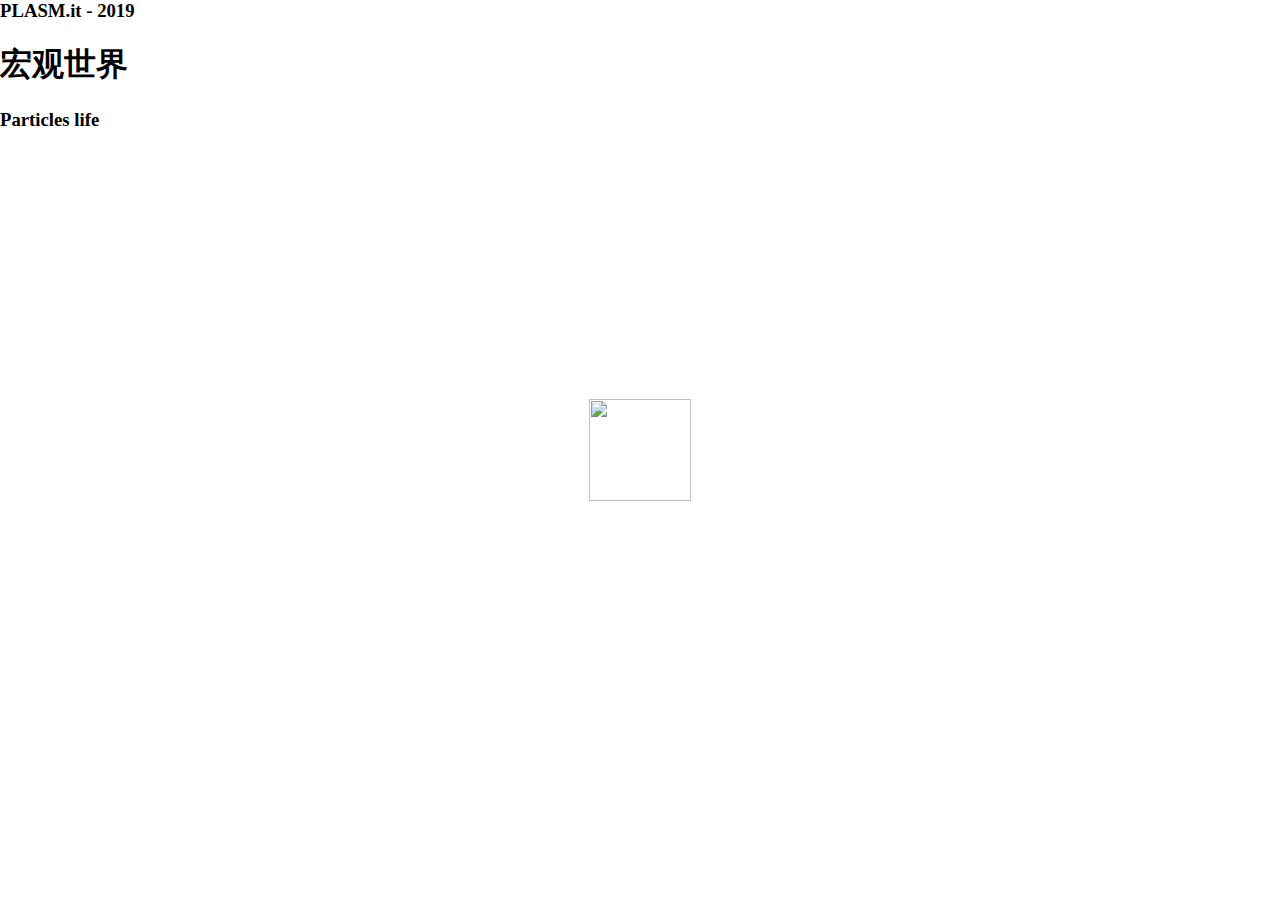
==== index.html @ 75662e5a "Update index.html" ====
<html>
<head>
<style>
html,
body {
    margin: 0;
    overflow: hidden;
}
img {
    width: 8vw;
    position: absolute;
    top: 0;
    right: 0;
    left: 0;
    bottom: 0;
    margin: auto;
}
</style>
</head>
<body>
    <div class="title">
    <h3>PLASM.it - 2019</h3>
    <h1>宏观世界</h1>
    <h3>Particles life</h3>
</div>
    
<script type="text/javascript" src="https://wow.techbrood.com/libs/threejs/three.80.min.js"></script>
<img src="https://wow.techbrood.com/uploads/1707/planet2.png">
        <div id="container"></div>
<script src="https://wow.techbrood.com/uploads/1703/learning-three-js-2e/libs/renderers/CanvasRenderer.js"></script>
<script src="https://wow.techbrood.com/uploads/1703/learning-three-js-2e/libs/renderers/Projector.js"></script>
<script>
var camera, scene, renderer;

var texture_placeholder,
    isUserInteracting = false,
    onMouseDownMouseX = 0,
    onMouseDownMouseY = 0,
    lon = 90,
    onMouseDownLon = 0,
    lat = 0,
    onMouseDownLat = 0,
    phi = 0,
    theta = 0,
    target = new THREE.Vector3();

init();
animate();

function init() {

    var container, mesh;

    container = document.getElementById('container');

    camera = new THREE.PerspectiveCamera(75, window.innerWidth / window.innerHeight, 1, 1100);

    scene = new THREE.Scene();

    texture_placeholder = document.createElement('canvas');
    texture_placeholder.width = 128;
    texture_placeholder.height = 128;

    var context = texture_placeholder.getContext('2d');
    context.fillStyle = 'rgb( 200, 200, 200 )';
    context.fillRect(0, 0, texture_placeholder.width, texture_placeholder.height);

    var materials = [

        loadTexture('https://wow.techbrood.com/uploads/1707/space4.jpg'), // right
        loadTexture('https://wow.techbrood.com/uploads/1707/space2.jpg'), // left
        loadTexture('https://wow.techbrood.com/uploads/1707/space1.jpg'), // top
        loadTexture('https://wow.techbrood.com/uploads/1707/space6.jpg'), // bottom
        loadTexture('https://wow.techbrood.com/uploads/1707/space3.jpg'), // back
        loadTexture('https://wow.techbrood.com/uploads/1707/space5.jpg') // front

    ];

    mesh = new THREE.Mesh(new THREE.BoxGeometry(300, 300, 300, 7, 7, 7), new THREE.MultiMaterial(materials));
    mesh.scale.x = -1;
    scene.add(mesh);

    for (var i = 0, l = mesh.geometry.vertices.length; i < l; i++) {

        var vertex = mesh.geometry.vertices[i];

        vertex.normalize();
        vertex.multiplyScalar(550);

    }

    renderer = new THREE.CanvasRenderer();
    renderer.setPixelRatio(window.devicePixelRatio);
    renderer.setSize(window.innerWidth, window.innerHeight);
    container.appendChild(renderer.domElement);

    document.addEventListener('mousedown', onDocumentMouseDown, false);
    document.addEventListener('mousemove', onDocumentMouseMove, false);
    document.addEventListener('mouseup', onDocumentMouseUp, false);
    //document.addEventListener( 'wheel', onDocumentMouseWheel, false );

    document.addEventListener('touchstart', onDocumentTouchStart, false);
    document.addEventListener('touchmove', onDocumentTouchMove, false);

    //

    window.addEventListener('resize', onWindowResize, false);

}

function onWindowResize() {

    camera.aspect = window.innerWidth / window.innerHeight;
    camera.updateProjectionMatrix();

    renderer.setSize(window.innerWidth, window.innerHeight);

}

function loadTexture(path) {

    var texture = new THREE.Texture(texture_placeholder);
    var material = new THREE.MeshBasicMaterial({
        map: texture,
        overdraw: 0.5
    });

    var image = new Image();
    image.onload = function() {

        texture.image = this;
        texture.needsUpdate = true;

    };
    image.src = path;

    return material;

}

function onDocumentMouseDown(event) {

    event.preventDefault();

    isUserInteracting = true;

    onPointerDownPointerX = event.clientX;
    onPointerDownPointerY = event.clientY;

    onPointerDownLon = lon;
    onPointerDownLat = lat;

}

function onDocumentMouseMove(event) {

    if (isUserInteracting === true) {

        lon = (onPointerDownPointerX - event.clientX) * 0.1 + onPointerDownLon;
        lat = (event.clientY - onPointerDownPointerY) * 0.1 + onPointerDownLat;

    }
}

function onDocumentMouseUp(event) {

    isUserInteracting = false;

}

//	function onDocumentMouseWheel( event ) {

//	camera.fov += event.deltaY * 0.05;
//	camera.updateProjectionMatrix();

//	}

function onDocumentTouchStart(event) {

    if (event.touches.length == 1) {

        event.preventDefault();

        onPointerDownPointerX = event.touches[0].pageX;
        onPointerDownPointerY = event.touches[0].pageY;

        onPointerDownLon = lon;
        onPointerDownLat = lat;

    }

}

function onDocumentTouchMove(event) {

    if (event.touches.length == 1) {

        event.preventDefault();

        lon = (onPointerDownPointerX - event.touches[0].pageX) * 0.1 + onPointerDownLon;
        lat = (event.touches[0].pageY - onPointerDownPointerY) * 0.1 + onPointerDownLat;

    }

}

function animate() {

    requestAnimationFrame(animate);
    update();

}

function update() {

    if (isUserInteracting === false) {

        lon += 0.1;

    }

    lat = Math.max(-85, Math.min(85, lat));
    phi = THREE.Math.degToRad(90 - lat);
    theta = THREE.Math.degToRad(lon);

    target.x = 500 * Math.sin(phi) * Math.cos(theta);
    target.y = 500 * Math.cos(phi);
    target.z = 500 * Math.sin(phi) * Math.sin(theta);

    camera.position.copy(target).negate();
    camera.lookAt(target);

    renderer.render(scene, camera);

}
</script>


</body>
</html>
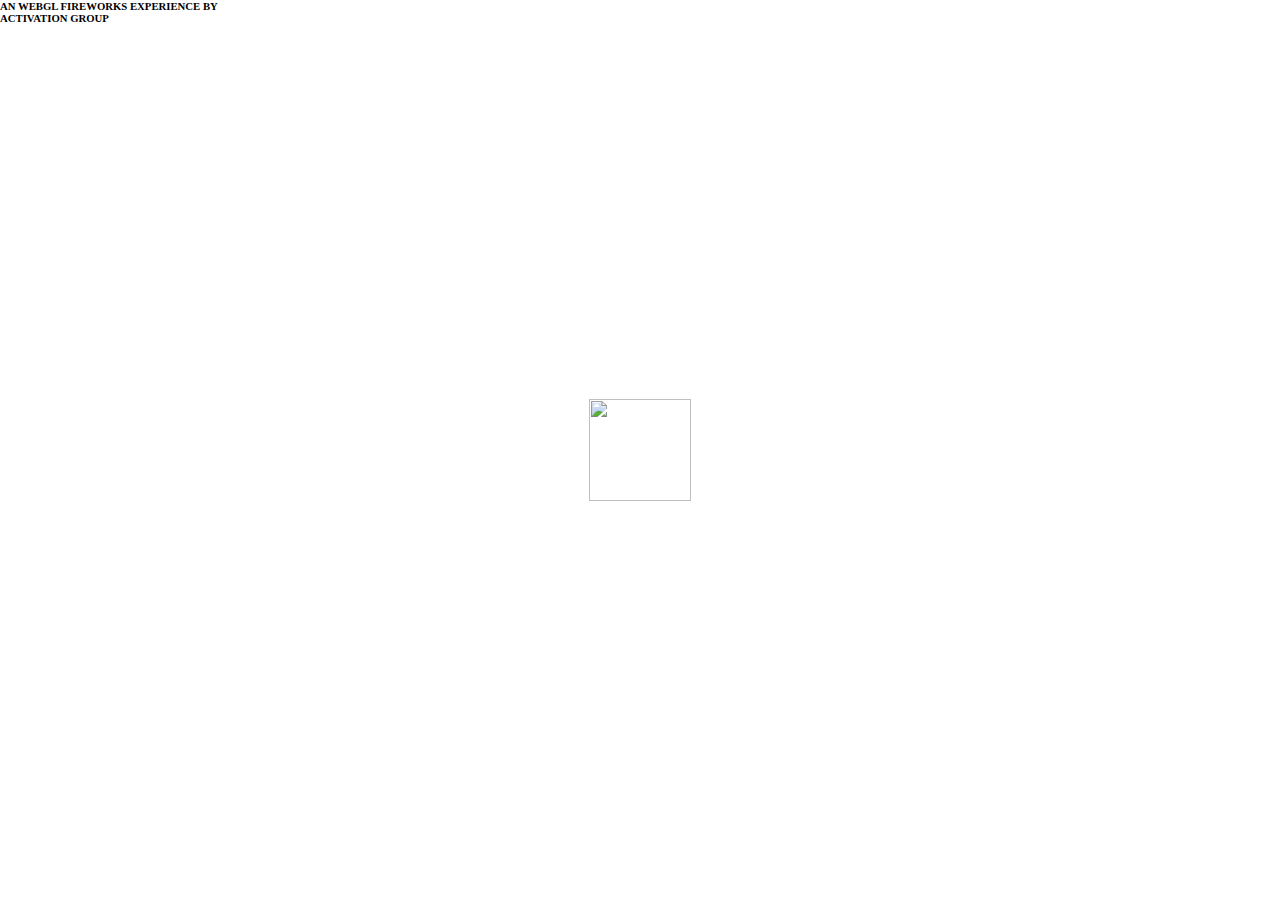
==== commit 1856f080: "Update index.html" ====
--- a/index.html
+++ b/index.html
@@ -17,16 +17,14 @@
 }
 </style>
 </head>
-<body>
-    <div class="title">
-    <h3>PLASM.it - 2019</h3>
-    <h1>宏观世界</h1>
-    <h3>Particles life</h3>
-</div>
+<body>  
+<script type="text/javascript" src="https://wow.techbrood.com/libs/threejs/three.80.min.js"></script>
+        
+<div class="cen t3" style="opacity: 1;">
+    <img src="https://wow.techbrood.com/uploads/1707/planet2.png">
+<h6>AN WEBGL FIREWORKS EXPERIENCE BY<br>ACTIVATION GROUP</h6></div>
     
-<script type="text/javascript" src="https://wow.techbrood.com/libs/threejs/three.80.min.js"></script>
-<img src="https://wow.techbrood.com/uploads/1707/planet2.png">
-        <div id="container"></div>
+        <div id="container"></div>    
 <script src="https://wow.techbrood.com/uploads/1703/learning-three-js-2e/libs/renderers/CanvasRenderer.js"></script>
 <script src="https://wow.techbrood.com/uploads/1703/learning-three-js-2e/libs/renderers/Projector.js"></script>
 <script>
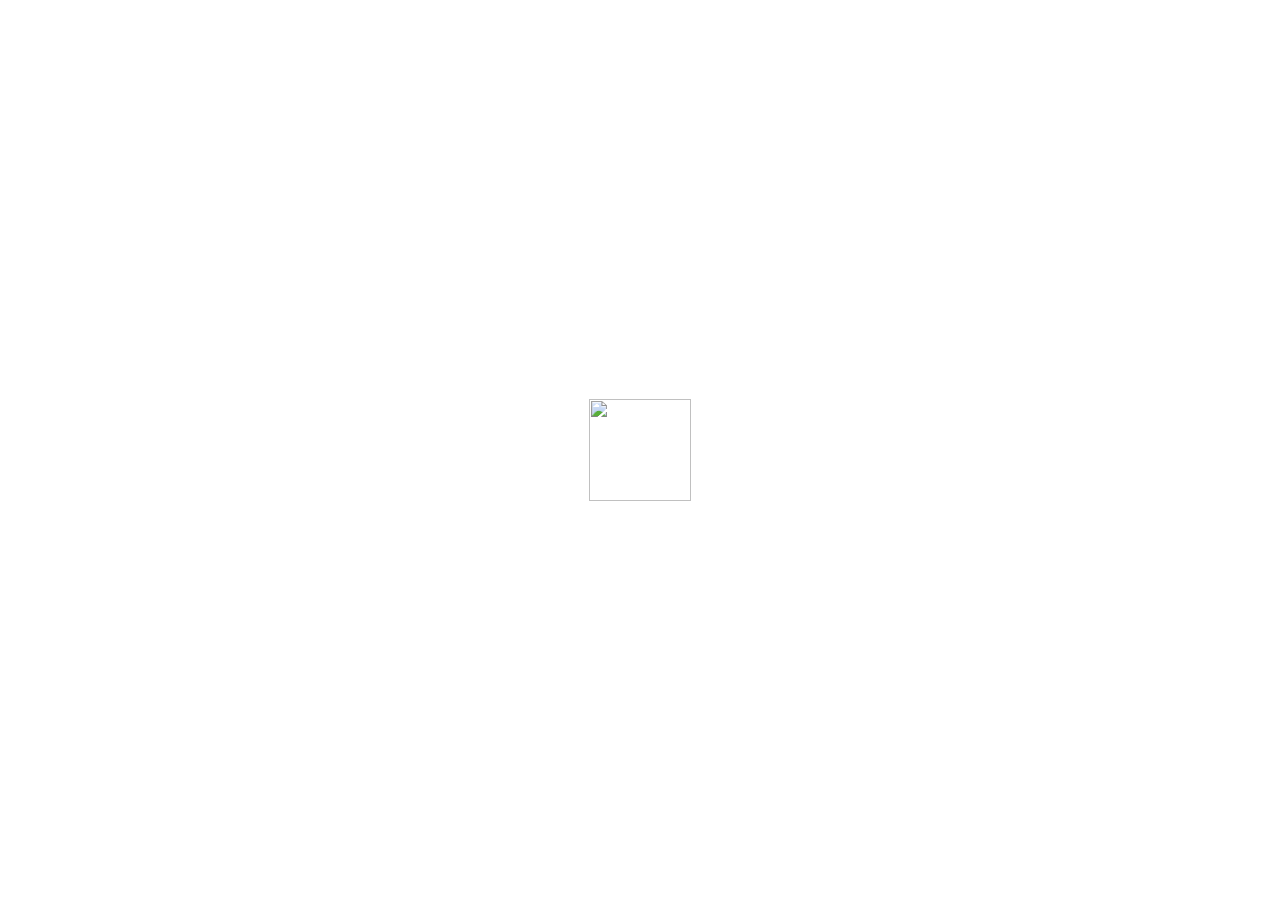
==== commit 9e9cc849: "Update index.html" ====
--- a/index.html
+++ b/index.html
@@ -1,5 +1,6 @@
 <html>
 <head>
+    <meta name="viewport" content="width=device-width,initial-scale=1,maximum-scale=1,user-scalable=no" />
 <style>
 html,
 body {
@@ -19,11 +20,7 @@
 </head>
 <body>  
 <script type="text/javascript" src="https://wow.techbrood.com/libs/threejs/three.80.min.js"></script>
-        
-<div class="cen t3" style="opacity: 1;">
-    <img src="https://wow.techbrood.com/uploads/1707/planet2.png">
-<h6>AN WEBGL FIREWORKS EXPERIENCE BY<br>ACTIVATION GROUP</h6></div>
-    
+    <img src="https://wow.techbrood.com/uploads/1707/planet2.png">    
         <div id="container"></div>    
 <script src="https://wow.techbrood.com/uploads/1703/learning-three-js-2e/libs/renderers/CanvasRenderer.js"></script>
 <script src="https://wow.techbrood.com/uploads/1703/learning-three-js-2e/libs/renderers/Projector.js"></script>
